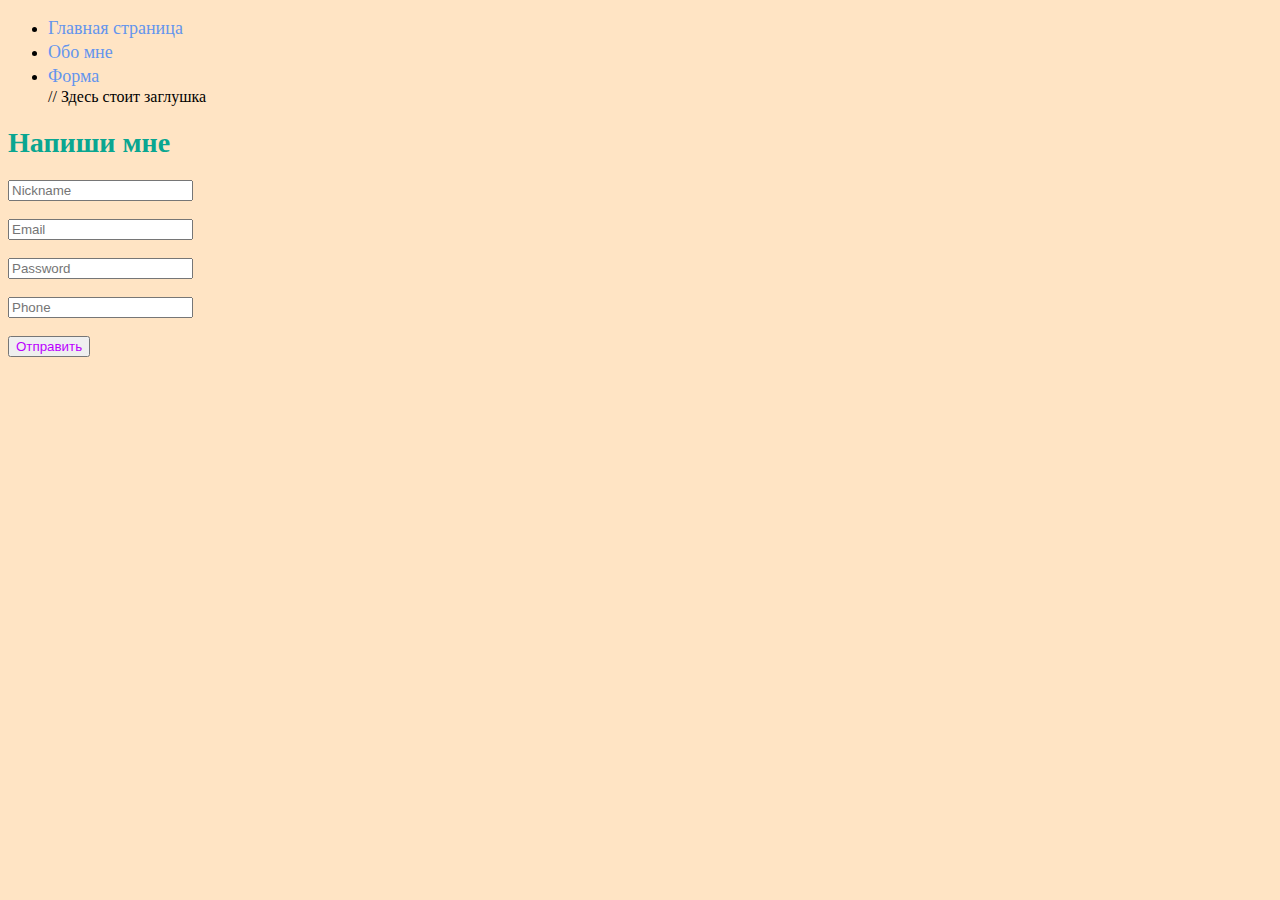
==== form.html @ 3f09e110 "first commit" ====
<!DOCTYPE html>
<html lang="ru">
<head>
  <meta charset="UTF-8">
  <meta name="viewport" content="width=device-width, initial-scale=1.0">
  <link rel="stylesheet" href="style.css">
  <title>Form</title>
</head>
<body>
  <ul>
    <li><a class="link" href="./index.html">Главная страница</a></li>
    <li><a class="link" href="./info/about.html">Обо мне</a></li>
    <li><a class="link" href="#">Форма</a></li> // Здесь стоит заглушка
  </ul>
  <h1 class="title">Напиши мне</h1>
  <form action="#">
    <input type="text" placeholder="Nickname">
    <br />
    <br />
    <input type="email" placeholder="Email">
    <br />
    <br />
    <input type="password" placeholder="Password">
    <br />
    <br />
    <input type="tel" placeholder="Phone">
    <br />
    <br />
    
    <button style="color: rgb(187, 0, 255);">Отправить</button>
  </form>
</body>
</html>
---- style.css ----
body {
  background-color: bisque;
  overflow-x:hidden; /* скрыть горизонтальный скрол */
}
a {
  text-decoration: none;
}
.link {
  color: cornflowerblue !important;
  font-size: 18px !important;
  line-height: 24px !important;
}
#title {
  color: #4d18df; /* background стилизация по ID */
}
#mainLink {
  color: #ef7373;
}
.title {
  color: #0aa691; /* background стилизация по классу */
  font-size: 28px;
  line-height: 36px;
  font-weight: 700 !important;
}
.text{
  font-style: italic;
  font-weight: 700;
  font-size: 18px;
  line-height: 30px;
  color: #cb20cb;
}
.subtitle {
  color: #e0921c; /* background стилизация по классу */
  font-size: 36px;
  font-style: normal;
  line-height: 80px;
  font-weight: 500 !important;
}
.picture {
  border-radius: 30px;

}
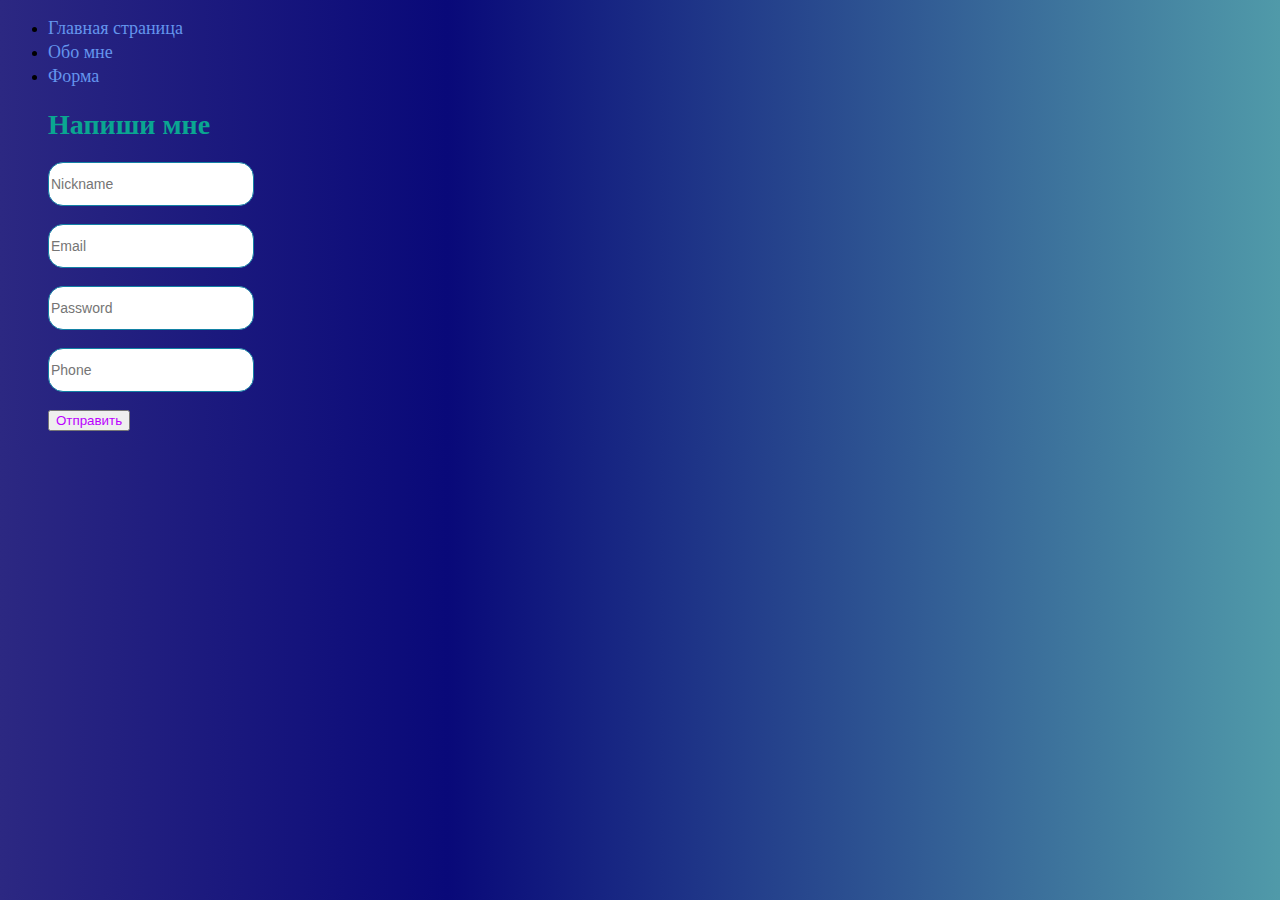
==== commit 2706ac25: "first commit" ====
--- a/form.html
+++ b/form.html
@@ -10,20 +10,19 @@
   <ul>
     <li><a class="link" href="./index.html">Главная страница</a></li>
     <li><a class="link" href="./info/about.html">Обо мне</a></li>
-    <li><a class="link" href="#">Форма</a></li> // Здесь стоит заглушка
-  </ul>
+    <li><a class="link" href="#">Форма</a></li> 
   <h1 class="title">Напиши мне</h1>
   <form action="#">
-    <input type="text" placeholder="Nickname">
+    <input class="inputText" type="text" placeholder="Nickname">
     <br />
     <br />
-    <input type="email" placeholder="Email">
+    <input class="inputText" type="email" placeholder="Email">
     <br />
     <br />
-    <input type="password" placeholder="Password">
+    <input class="inputText" type="password" placeholder="Password">
     <br />
     <br />
-    <input type="tel" placeholder="Phone">
+    <input class="inputText" type="tel" placeholder="Phone">
     <br />
     <br />
     
--- a/style.css
+++ b/style.css
@@ -1,6 +1,6 @@
 body {
-  background-color: bisque;
-  overflow-x:hidden; /* скрыть горизонтальный скрол */
+  background: linear-gradient(90deg, rgb(44, 40, 130) 0%, rgba(9,9,121,1) 35%, rgb(80, 154, 169) 100%);
+  /* overflow-x:hidden; скрыть горизонтальный скрол */
 }
 a {
   text-decoration: none;
@@ -30,13 +30,22 @@
   color: #cb20cb;
 }
 .subtitle {
-  color: #e0921c; /* background стилизация по классу */
+  color: #e0921c; 
   font-size: 36px;
   font-style: normal;
   line-height: 80px;
   font-weight: 500 !important;
 }
 .picture {
-  border-radius: 30px;
-
+  border-radius: 20px 50px 10px 80px !important;
+  width: 350px !important;
+}
+.inputText {
+  width: 200px !important;
+  height: 40px;
+  outline: none;
+  border: 1px solid #1381a5;
+  border-radius: 15px;
+  font-size: 14px;
+  line-height: 30px;
 }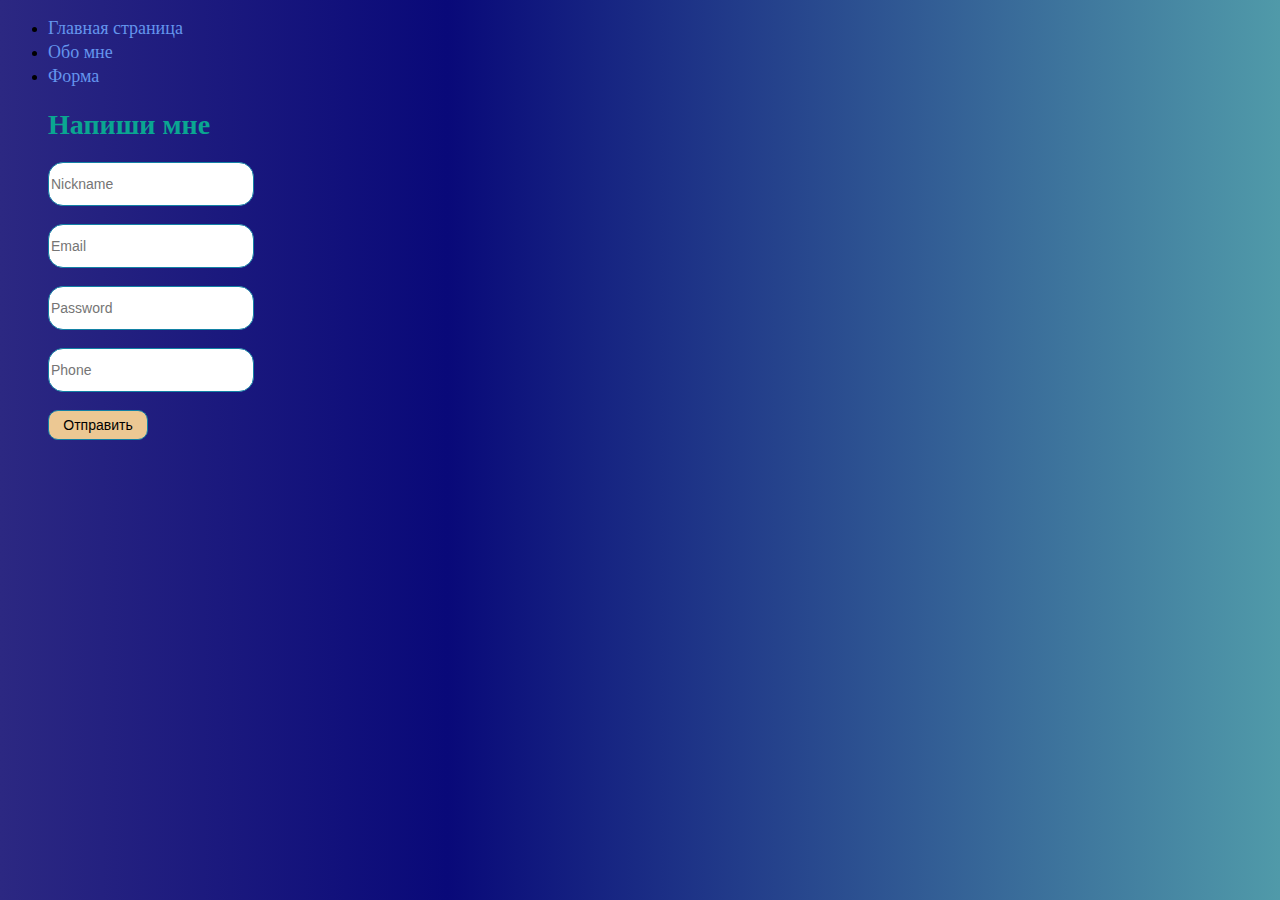
==== commit 1400fb56: "first commit" ====
--- a/form.html
+++ b/form.html
@@ -26,7 +26,7 @@
     <br />
     <br />
     
-    <button style="color: rgb(187, 0, 255);">Отправить</button>
+    <button class="btn">Отправить</button>
   </form>
 </body>
 </html>--- a/style.css
+++ b/style.css
@@ -48,4 +48,12 @@
   border-radius: 15px;
   font-size: 14px;
   line-height: 30px;
+}
+.btn {
+  background-color: #ecc893;
+  width: 100px !important;
+  height: 30px;
+  border: 1px solid #1381a5;
+  font-size: 14px;
+  border-radius: 10px !important;
 }